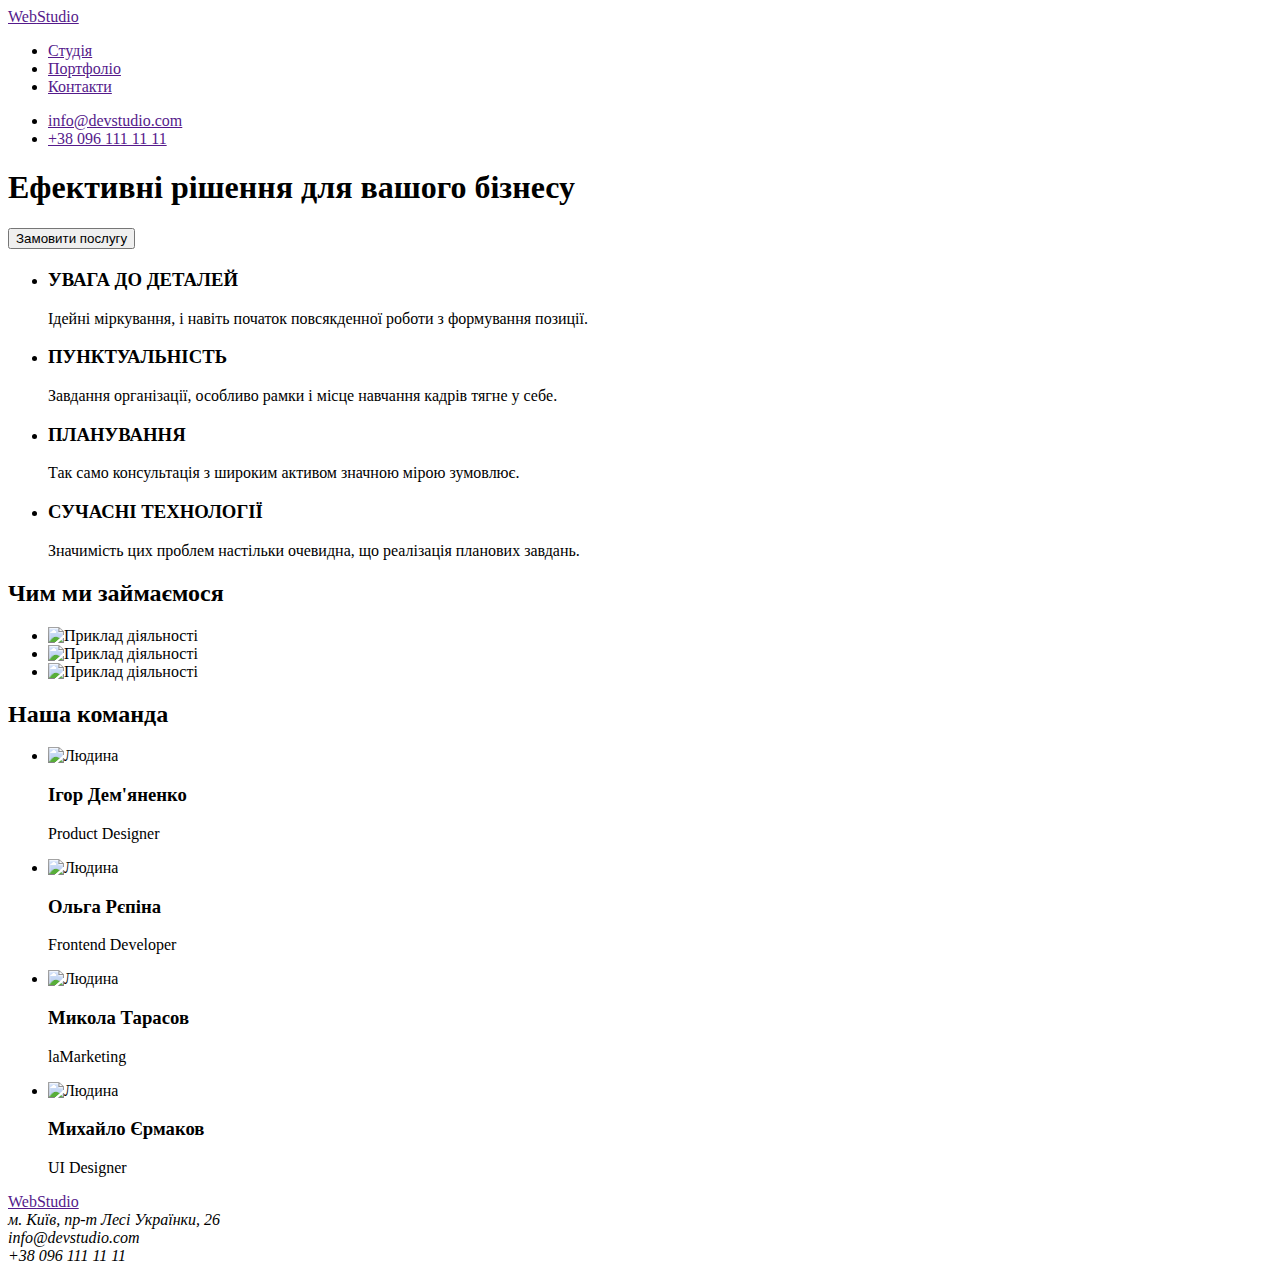
==== index.html @ bacfbe08 "Update" ====
<!DOCTYPE html>
<html lang="uk">
  <head>
    <meta charset="UTF-8" />
    <meta http-equiv="X-UA-Compatible" content="IE=edge" />
    <meta name="viewport" content="width=device-width, initial-scale=1.0" />
    <title>Студія</title>
  </head>
  <body>
    <!--Header-->
    <header>
      <a href=""><span class="web-style">Web</span>Studio</a>

      <nav>
        <ul>
          <li><a href="">Студія</a></li>
          <li><a href="">Портфоліо</a></li>
          <li><a href="">Контакти</a></li>
        </ul>

        <ul>
          <li><a href="">info@devstudio.com</a></li>
          <li><a href="">+38 096 111 11 11</a></li>
        </ul>
      </nav>
    </header>

    <!--Main-->
    <main>
      <!--Hero-->
      <section>
        <h1>Ефективні рішення для вашого бізнесу</h1>
        <button type="button">Замовити послугу</button>
      </section>

      <section>
        <h2></h2>
        <ul>
          <li>
            <h3>УВАГА ДО ДЕТАЛЕЙ</h3>
            <p>Ідейні міркування, і навіть початок повсякденної роботи з формування позиції.</p>
          </li>
          <li>
            <h3>ПУНКТУАЛЬНІСТЬ</h3>
            <p>Завдання організації, особливо рамки i місце навчання кадрів тягне у себe.</p>
          </li>
          <li>
            <h3>ПЛАНУВАННЯ</h3>
            <p>Так само консультація з широким активом значною мірою зумовлює.</p>
          </li>
          <li>
            <h3>СУЧАСНІ ТЕХНОЛОГІЇ</h3>
            <p>Значимість цих проблем настільки очевидна, що реалізація планових завдань.</p>
          </li>
        </ul>
      </section>
      <section>
        <h2>Чим ми займаємося</h2>
        <ul>
          <li><img src="./images/img1.svg" alt="Приклад діяльності" width="370" height="294" /></li>
          <li><img src="./images/img2.svg" alt="Приклад діяльності" width="370" height="294" /></li>
          <li><img src="./images/img3.svg" alt="Приклад діяльності" width="370" height="294" /></li>
        </ul>
      </section>

      <section>
        <h2>Наша команда</h2>
        <ul>
          <li>
            <img src="./images/igor.jpg" alt="Людина" width="270" height="260" />
            <h3>Ігор Дем'яненко</h3>
            <p lang="en">Product Designer</p>
          </li>
          <li>
            <img src="./images/olga.jpg" alt="Людина" width="270" height="260" />
            <h3>Ольга Рєпіна</h3>
            <p lang="en">Frontend Developer</p>
          </li>
          <li>
            <img src="./images/mikola.jpg" alt="Людина" width="270" height="260" />
            <h3>Микола Тарасов</h3>
            <p lang="en">laMarketing</p>
          </li>
          <li>
            <img src="./images/mykhailo.jpg" alt="Людина" width="270" height="260" />
            <h3>Михайло Єрмаков</h3>
            <p lang="en">UI Designer</p>
          </li>
        </ul>
      </section>
    </main>

    <!--Footer-->
    <footer>
      <a href=""><span class="web-style">Web</span>Studio</a>

      <address>
        м. Київ, пр-т Лесі Українки, 26 <br />
        info@devstudio.com <br />
        +38 096 111 11 11
      </address>
    </footer>
  </body>
</html>
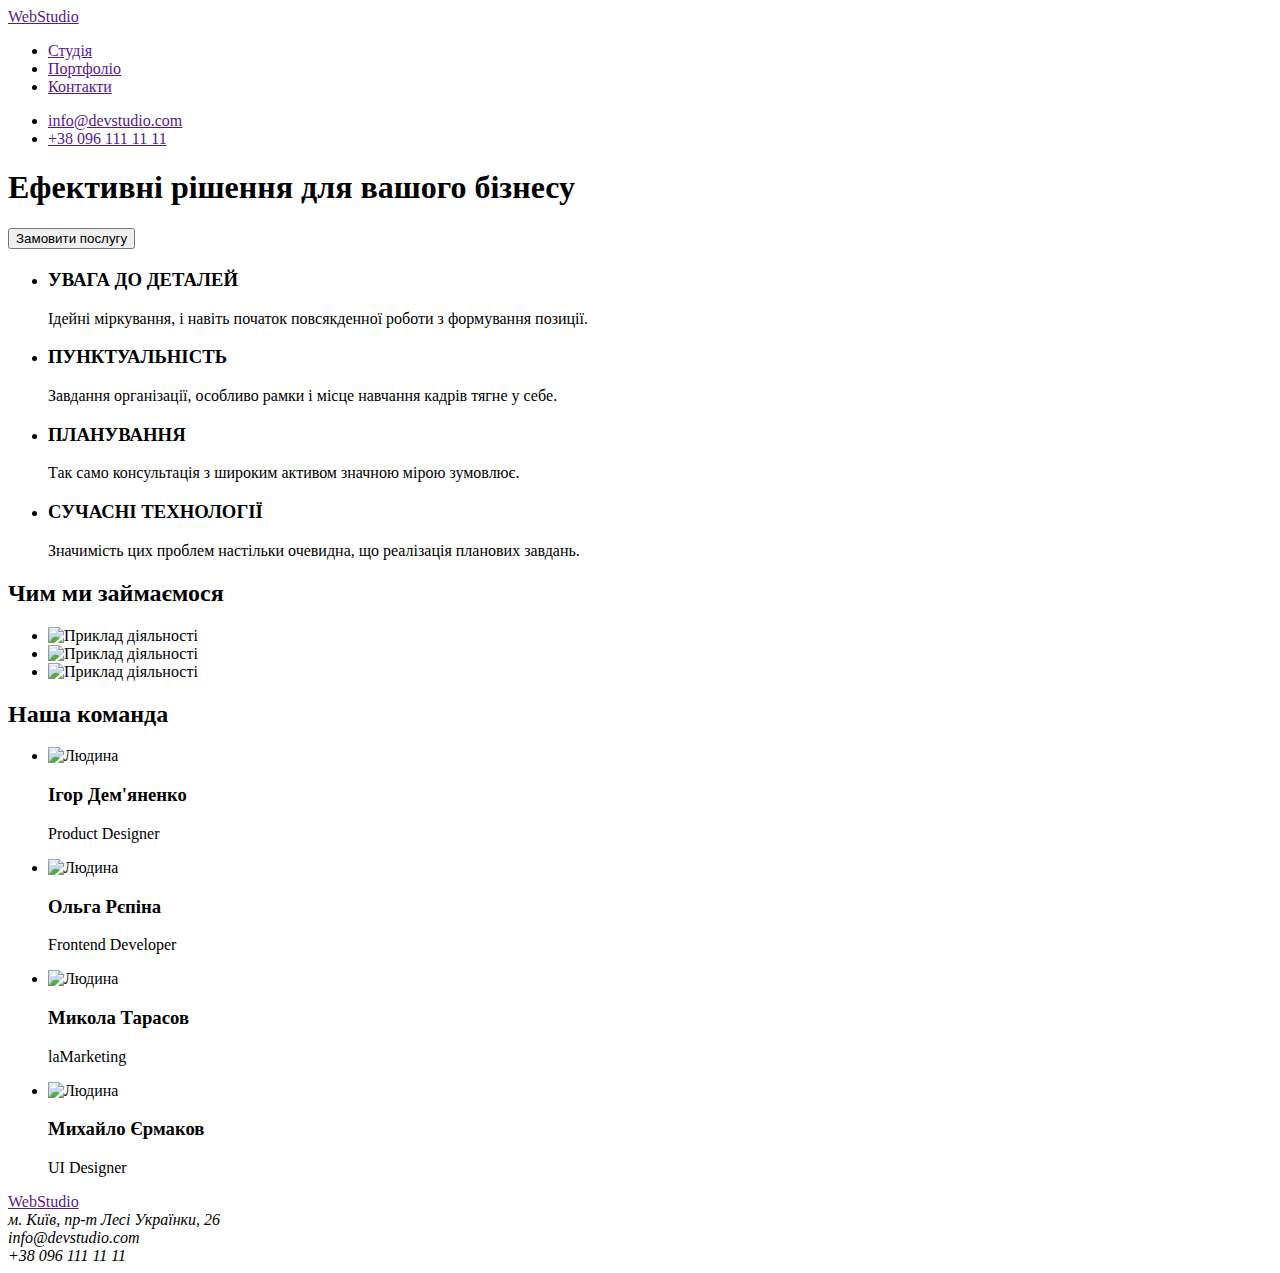
==== commit 3e9770d0: "Update" ====
--- a/index.html
+++ b/index.html
@@ -9,7 +9,7 @@
   <body>
     <!--Header-->
     <header>
-      <a href=""><span class="web-style">Web</span>Studio</a>
+      <a href="">WebStudio</a>
 
       <nav>
         <ul>
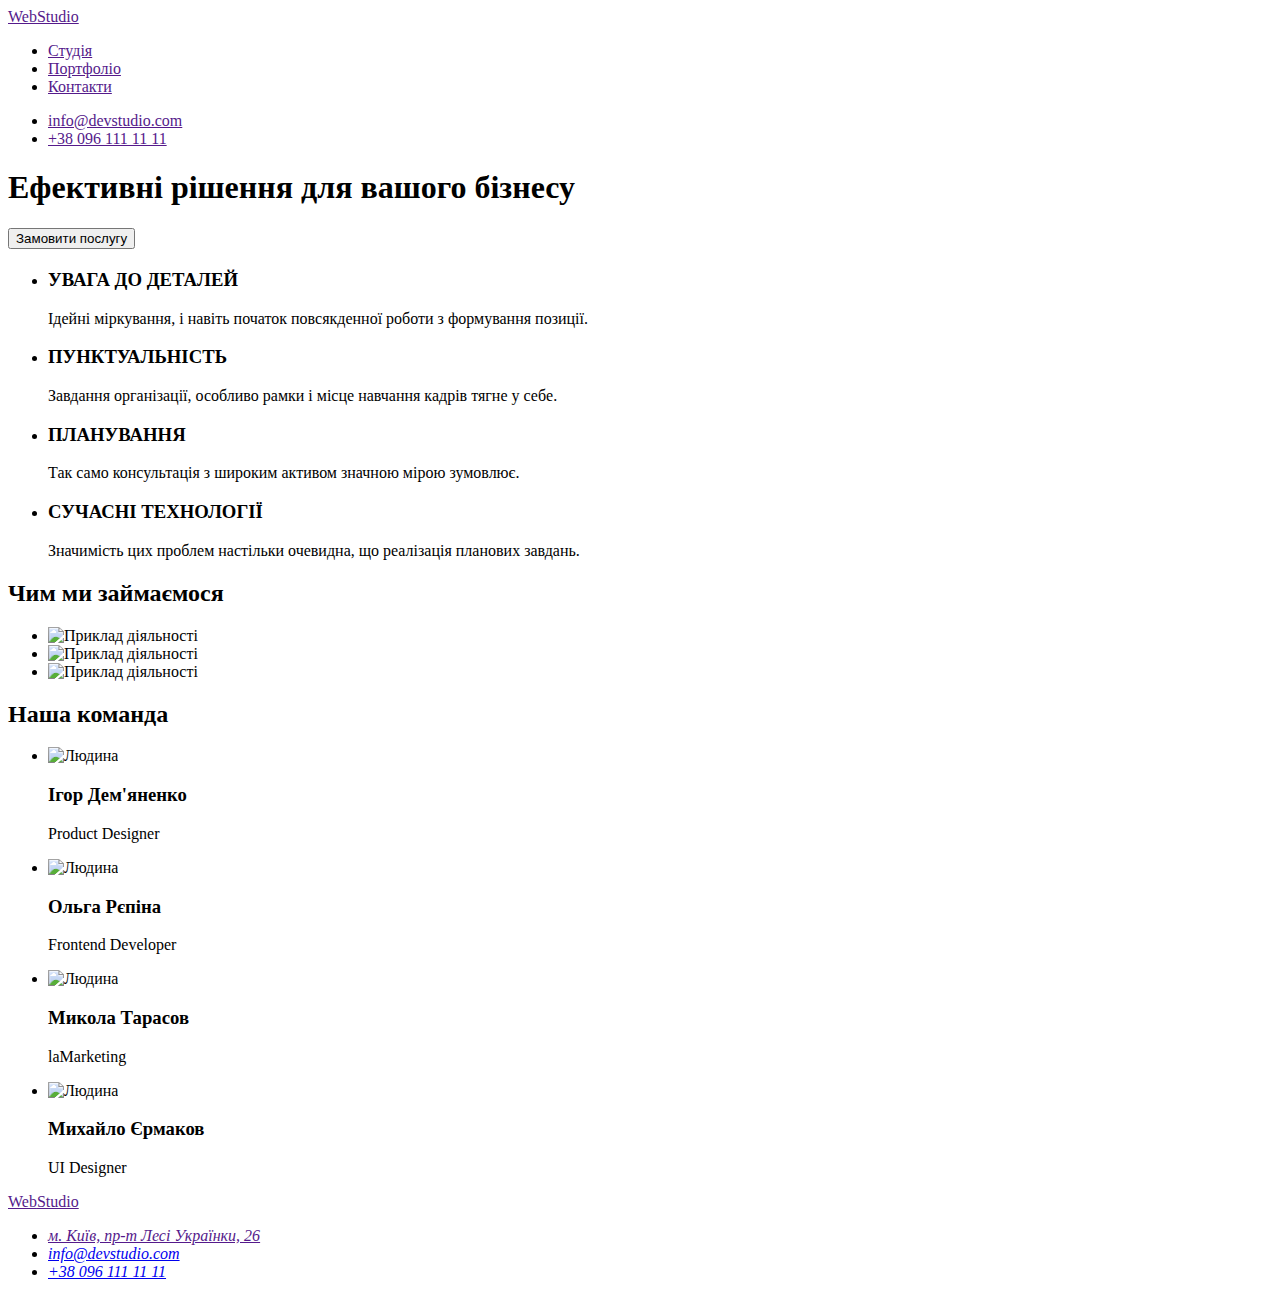
==== commit b38ee0e4: "Update index.html" ====
--- a/index.html
+++ b/index.html
@@ -1,5 +1,5 @@
 <!DOCTYPE html>
-<html lang="uk">
+<html lang="ua">
   <head>
     <meta charset="UTF-8" />
     <meta http-equiv="X-UA-Compatible" content="IE=edge" />
@@ -92,12 +92,14 @@
 
     <!--Footer-->
     <footer>
-      <a href=""><span class="web-style">Web</span>Studio</a>
+      <a class="logo" href=""><span class="logo-style">Web</span>Studio</a>
 
       <address>
-        м. Київ, пр-т Лесі Українки, 26 <br />
-        info@devstudio.com <br />
-        +38 096 111 11 11
+        <ul>
+          <li><a href="">м. Київ, пр-т Лесі Українки, 26</a></li>
+          <li><a href="mailto:info@devstudio.com">info@devstudio.com</a></li>
+          <li><a href="tel:+380961111111">+38 096 111 11 11</a></li>
+        </ul>
       </address>
     </footer>
   </body>
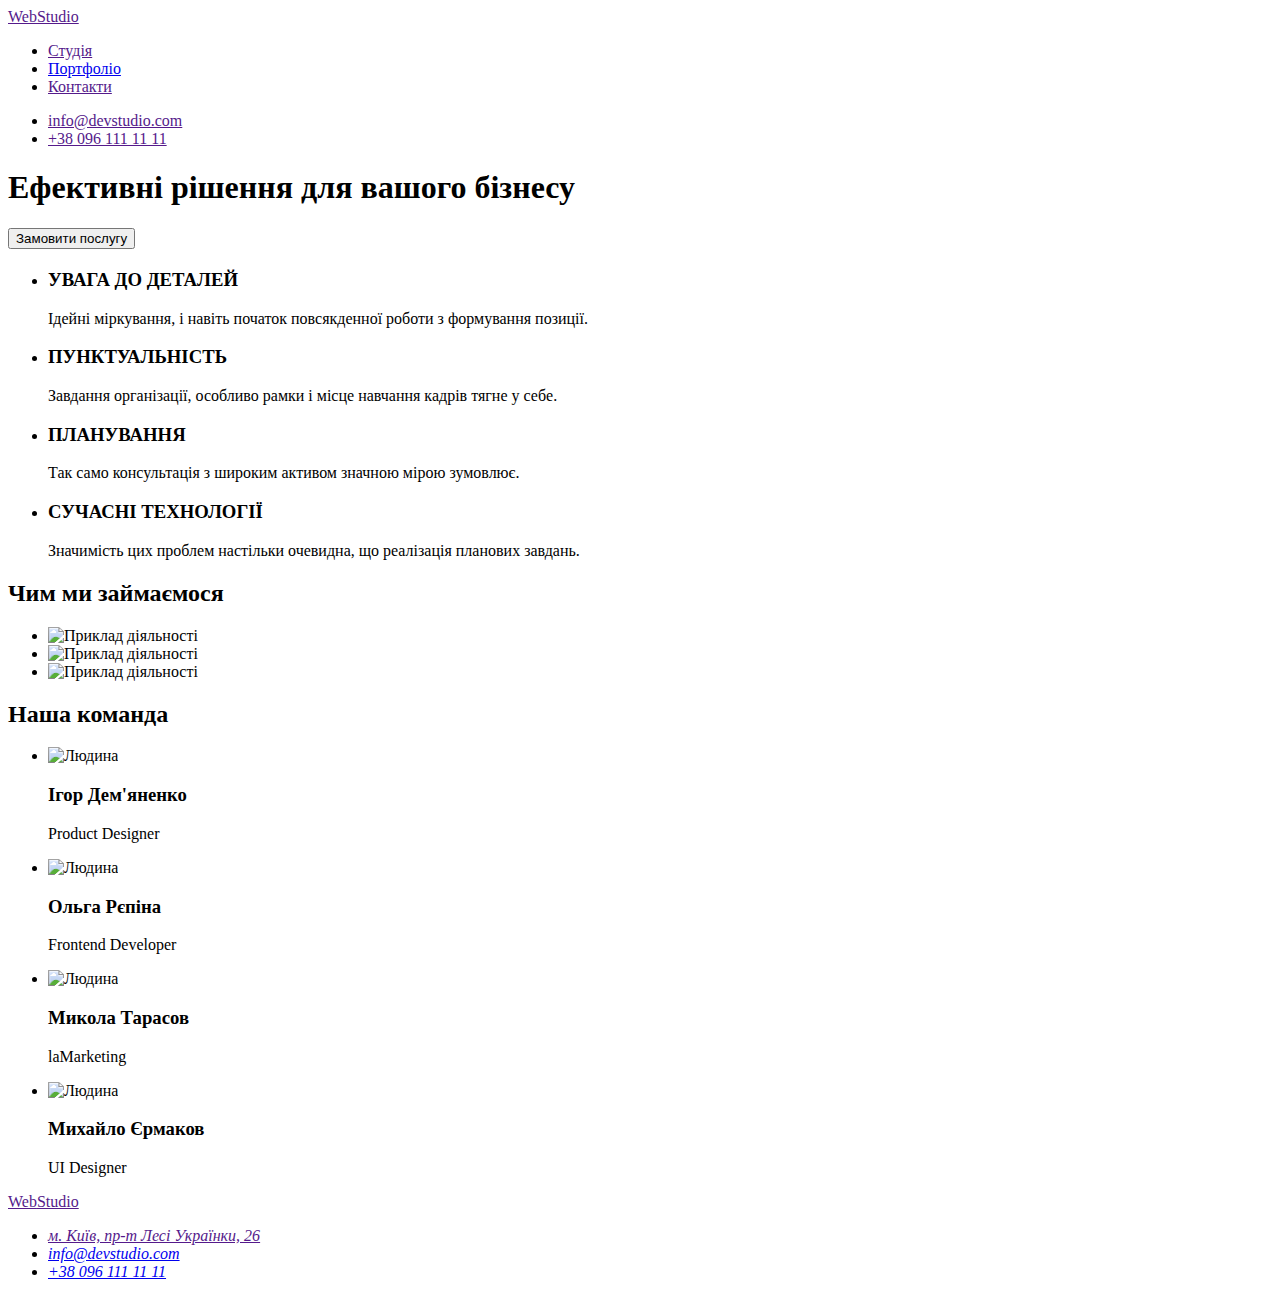
==== commit faea78e7: "Update" ====
--- a/index.html
+++ b/index.html
@@ -1,5 +1,5 @@
 <!DOCTYPE html>
-<html lang="ua">
+<html lang="uk">
   <head>
     <meta charset="UTF-8" />
     <meta http-equiv="X-UA-Compatible" content="IE=edge" />
@@ -14,7 +14,7 @@
       <nav>
         <ul>
           <li><a href="">Студія</a></li>
-          <li><a href="">Портфоліо</a></li>
+          <li><a href="./portfolio.html">Портфоліо</a></li>
           <li><a href="">Контакти</a></li>
         </ul>
 
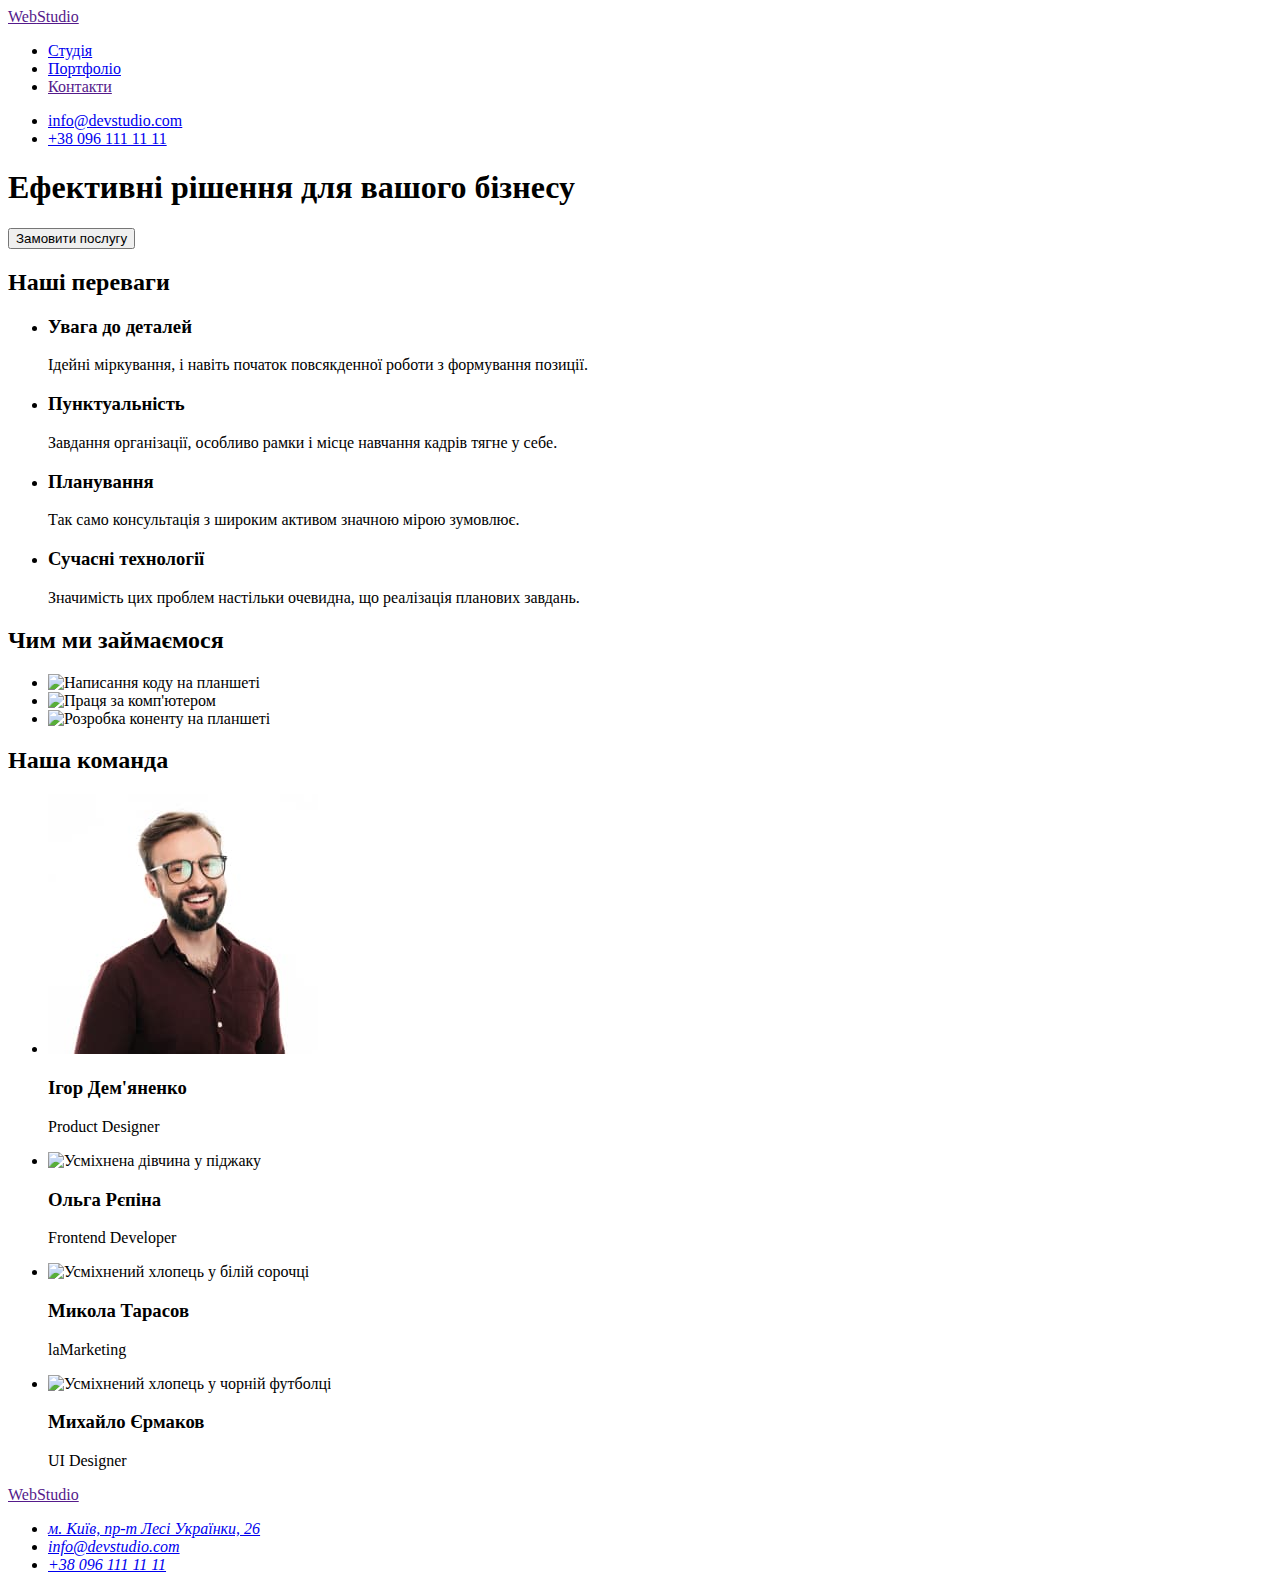
==== commit 6d2155bf: "Update" ====
--- a/index.html
+++ b/index.html
@@ -9,20 +9,20 @@
   <body>
     <!--Header-->
     <header>
-      <a href="">WebStudio</a>
+      <a class="logo" href=""><span class="logo-style">Web</span>Studio</a>
 
       <nav>
-        <ul>
-          <li><a href="">Студія</a></li>
-          <li><a href="./portfolio.html">Портфоліо</a></li>
+        <ul class="site-nav">
+          <li><a href="./index.html">Студія</a></li>
+          <li><a class="current" href="./portfolio.html">Портфоліо</a></li>
           <li><a href="">Контакти</a></li>
         </ul>
+      </nav>
 
-        <ul>
-          <li><a href="">info@devstudio.com</a></li>
-          <li><a href="">+38 096 111 11 11</a></li>
-        </ul>
-      </nav>
+      <ul class="auth-nav">
+        <li><a href="mailto:info@devstudio.com">info@devstudio.com</a></li>
+        <li><a href="tel:+380961111111">+38 096 111 11 11</a></li>
+      </ul>
     </header>
 
     <!--Main-->
@@ -34,22 +34,22 @@
       </section>
 
       <section>
-        <h2></h2>
+        <h2>Наші переваги</h2>
         <ul>
           <li>
-            <h3>УВАГА ДО ДЕТАЛЕЙ</h3>
+            <h3>Увага до деталей</h3>
             <p>Ідейні міркування, і навіть початок повсякденної роботи з формування позиції.</p>
           </li>
           <li>
-            <h3>ПУНКТУАЛЬНІСТЬ</h3>
+            <h3>Пунктуальність</h3>
             <p>Завдання організації, особливо рамки i місце навчання кадрів тягне у себe.</p>
           </li>
           <li>
-            <h3>ПЛАНУВАННЯ</h3>
+            <h3>Планування</h3>
             <p>Так само консультація з широким активом значною мірою зумовлює.</p>
           </li>
           <li>
-            <h3>СУЧАСНІ ТЕХНОЛОГІЇ</h3>
+            <h3>Сучасні технології</h3>
             <p>Значимість цих проблем настільки очевидна, що реалізація планових завдань.</p>
           </li>
         </ul>
@@ -57,9 +57,25 @@
       <section>
         <h2>Чим ми займаємося</h2>
         <ul>
-          <li><img src="./images/img1.svg" alt="Приклад діяльності" width="370" height="294" /></li>
-          <li><img src="./images/img2.svg" alt="Приклад діяльності" width="370" height="294" /></li>
-          <li><img src="./images/img3.svg" alt="Приклад діяльності" width="370" height="294" /></li>
+          <li>
+            <img
+              src="./images/img1.jpg"
+              alt="Написання коду на планшеті"
+              width="370"
+              height="294"
+            />
+          </li>
+          <li>
+            <img src="./images/img2.jpg" alt="Праця за комп'ютером" width="370" height="294" />
+          </li>
+          <li>
+            <img
+              src="./images/img3.jpg"
+              alt="Розробка коненту на планшеті"
+              width="370"
+              height="294"
+            />
+          </li>
         </ul>
       </section>
 
@@ -67,22 +83,42 @@
         <h2>Наша команда</h2>
         <ul>
           <li>
-            <img src="./images/igor.jpg" alt="Людина" width="270" height="260" />
+            <img
+              src="./images/igor.jpg"
+              alt="Усміхнений хлопець у коричневій сорочці"
+              width="270"
+              height="260"
+            />
             <h3>Ігор Дем'яненко</h3>
             <p lang="en">Product Designer</p>
           </li>
           <li>
-            <img src="./images/olga.jpg" alt="Людина" width="270" height="260" />
+            <img
+              src="./images/olga.jpg"
+              alt="Усміхнена дівчина у піджаку"
+              width="270"
+              height="260"
+            />
             <h3>Ольга Рєпіна</h3>
             <p lang="en">Frontend Developer</p>
           </li>
           <li>
-            <img src="./images/mikola.jpg" alt="Людина" width="270" height="260" />
+            <img
+              src="./images/mikola.jpg"
+              alt="Усміхнений хлопець у білій сорочці"
+              width="270"
+              height="260"
+            />
             <h3>Микола Тарасов</h3>
             <p lang="en">laMarketing</p>
           </li>
           <li>
-            <img src="./images/mykhailo.jpg" alt="Людина" width="270" height="260" />
+            <img
+              src="./images/mykhailo.jpg"
+              alt="Усміхнений хлопець у чорній футболці"
+              width="270"
+              height="260"
+            />
             <h3>Михайло Єрмаков</h3>
             <p lang="en">UI Designer</p>
           </li>
@@ -92,11 +128,13 @@
 
     <!--Footer-->
     <footer>
-      <a class="logo" href=""><span class="logo-style">Web</span>Studio</a>
+      <a href="">WebStudio</a>
 
       <address>
         <ul>
-          <li><a href="">м. Київ, пр-т Лесі Українки, 26</a></li>
+          <li>
+            <a href="https://goo.gl/maps/CPtrU1FHBa2aNyZL9">м. Київ, пр-т Лесі Українки, 26</a>
+          </li>
           <li><a href="mailto:info@devstudio.com">info@devstudio.com</a></li>
           <li><a href="tel:+380961111111">+38 096 111 11 11</a></li>
         </ul>
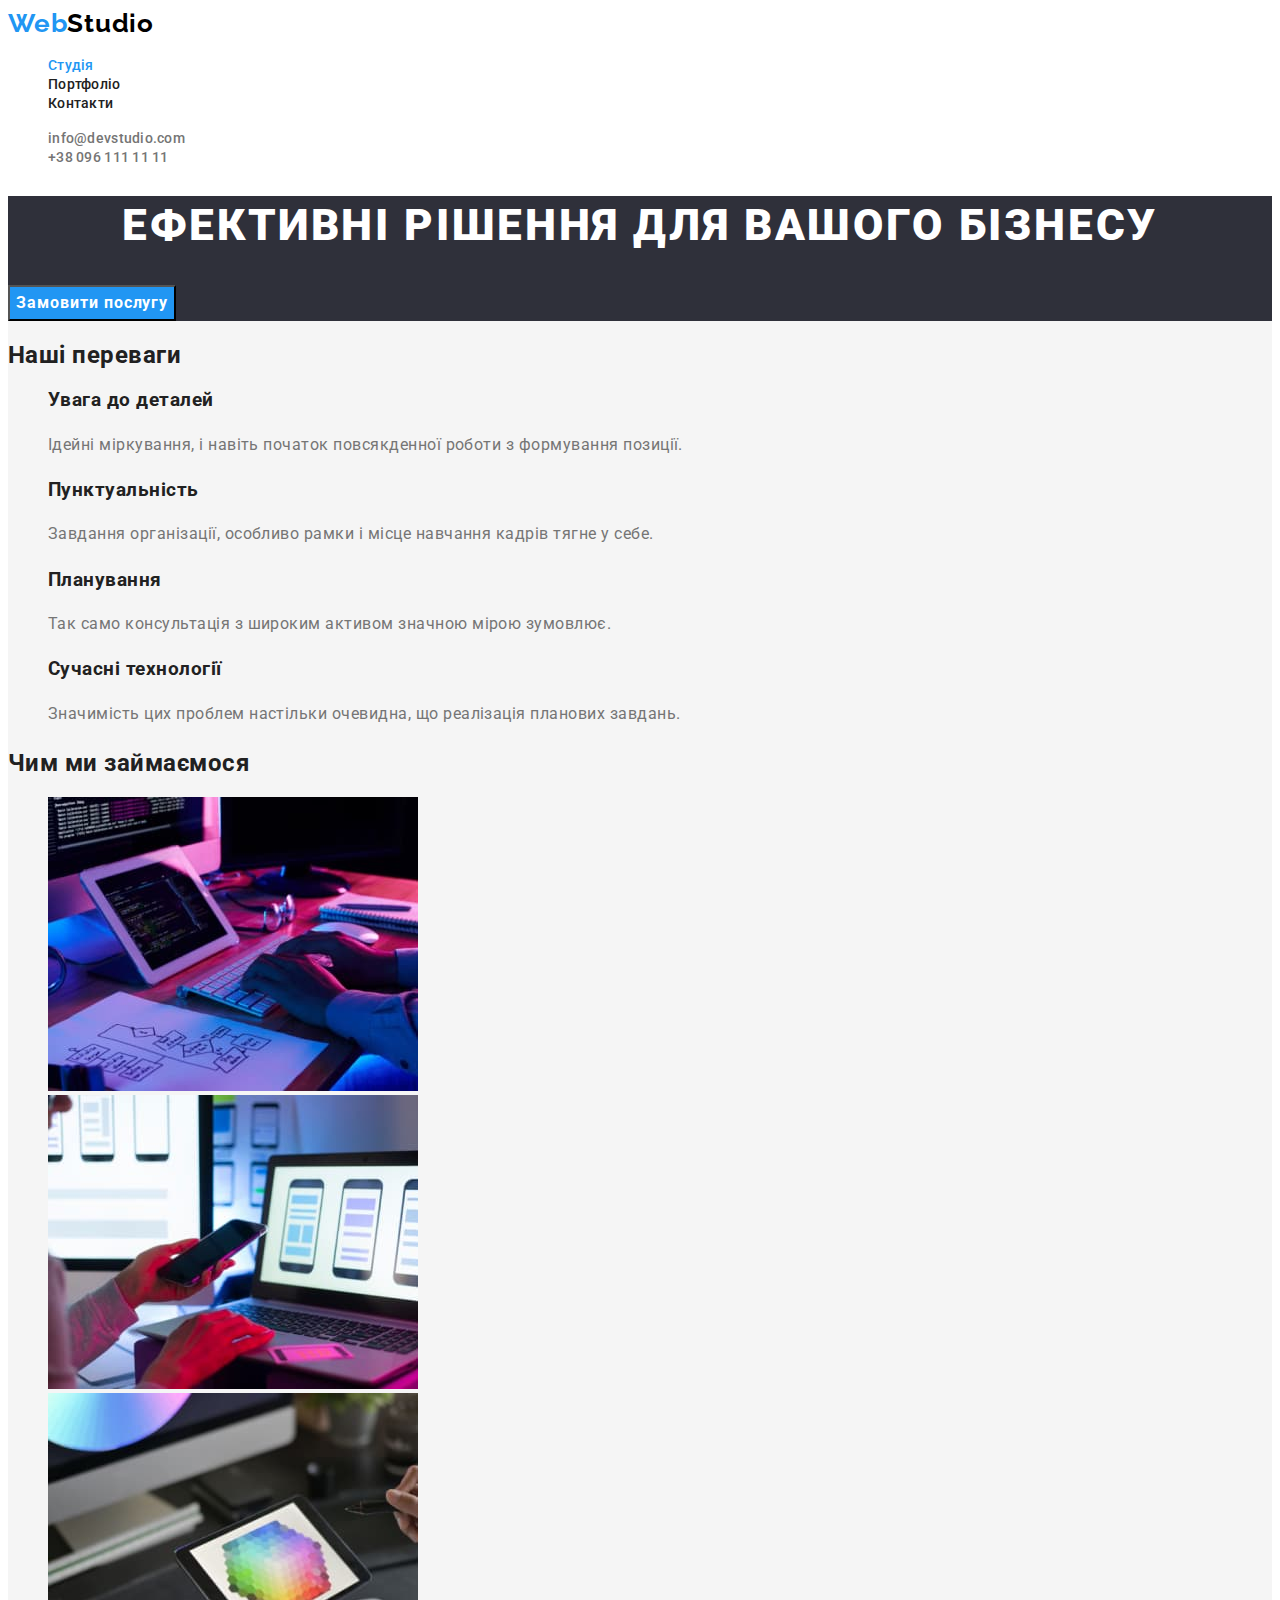
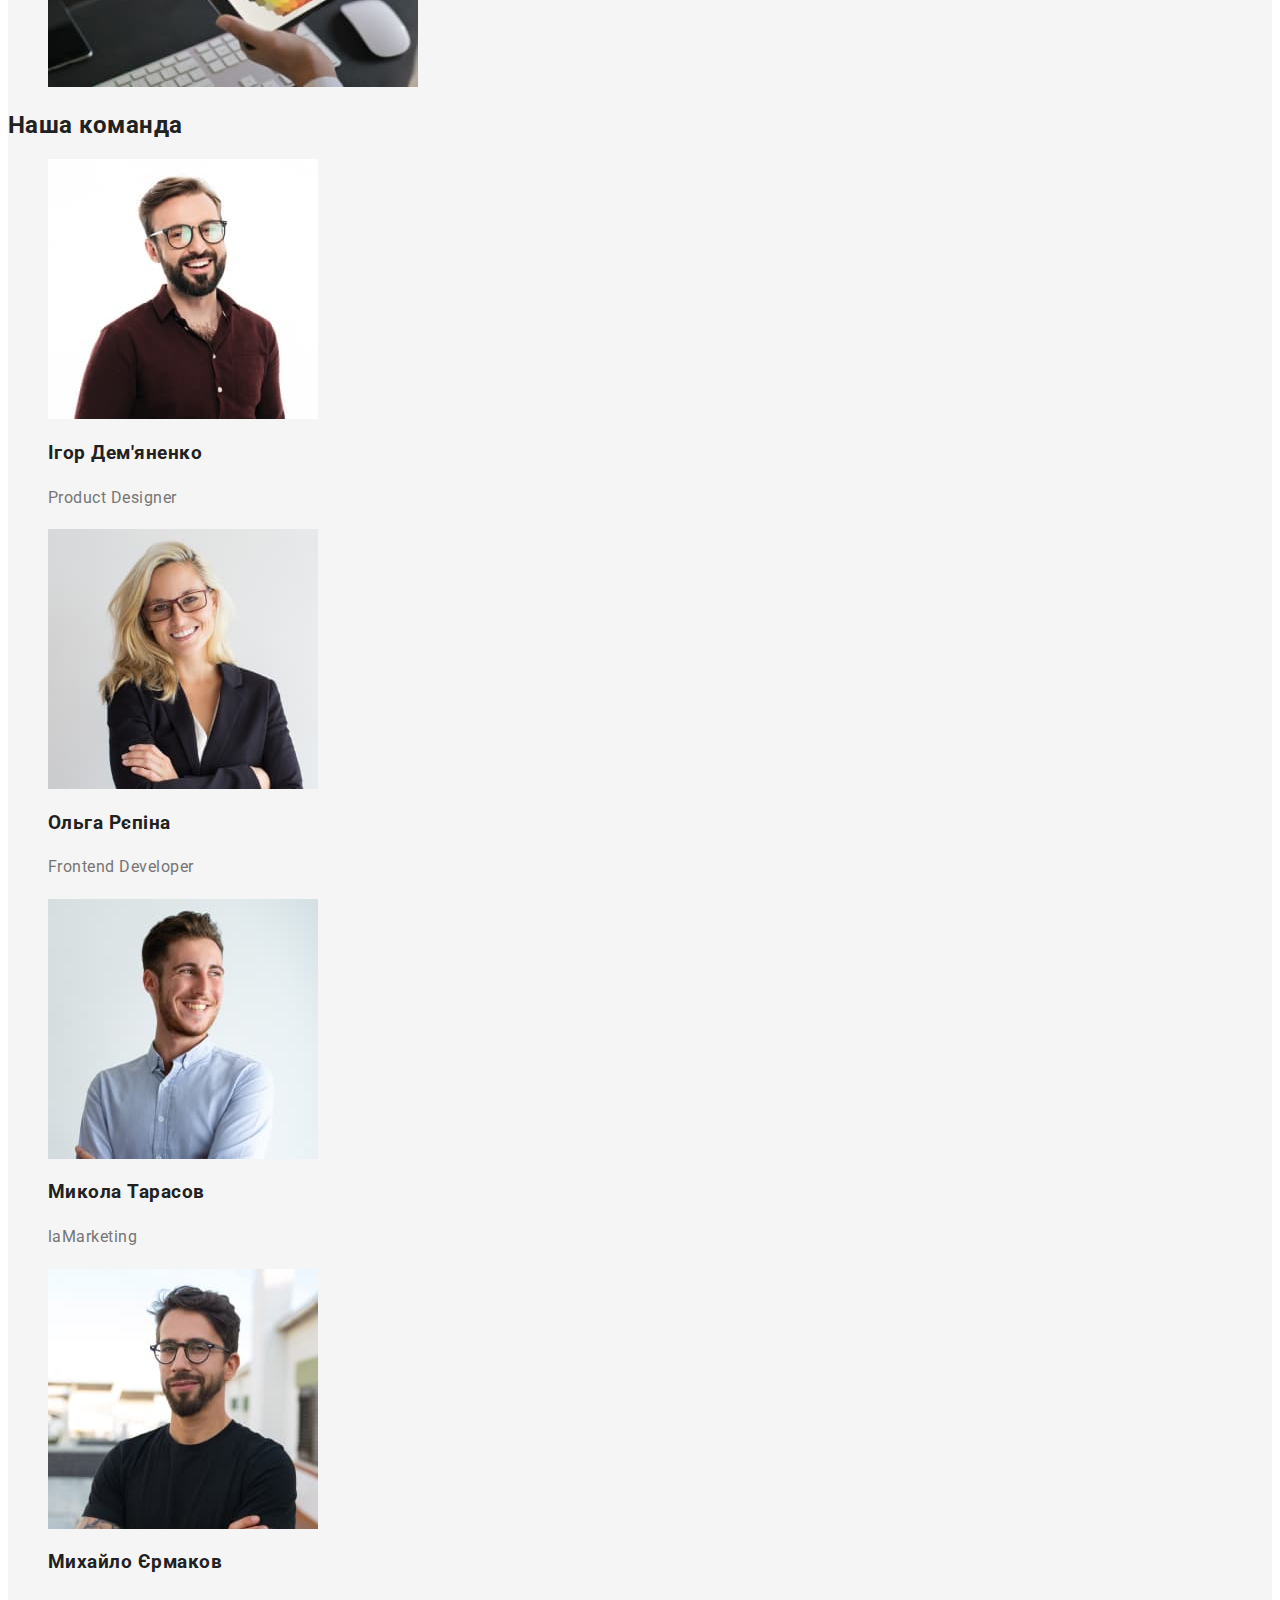
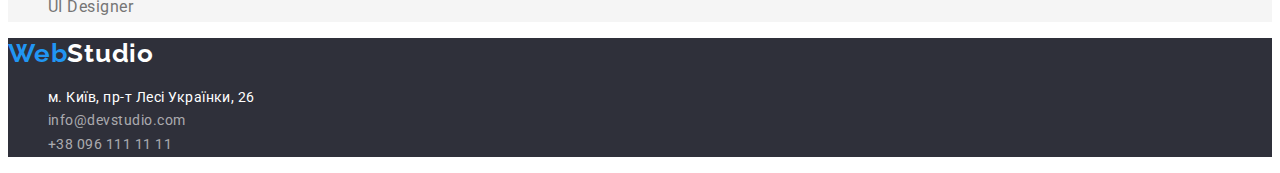
==== commit 3b69237e: "Update" ====
--- a/index.html
+++ b/index.html
@@ -5,16 +5,23 @@
     <meta http-equiv="X-UA-Compatible" content="IE=edge" />
     <meta name="viewport" content="width=device-width, initial-scale=1.0" />
     <title>Студія</title>
+    <link rel="preconnect" href="https://fonts.googleapis.com" />
+    <link rel="preconnect" href="https://fonts.gstatic.com" crossorigin />
+    <link
+      href="https://fonts.googleapis.com/css2?family=Raleway:wght@700&family=Roboto:wght@400;500;700&display=swap"
+      rel="stylesheet"
+    />
+    <link rel="stylesheet" href="./css/styles.css" />
   </head>
-  <body>
+  <body class="body">
     <!--Header-->
     <header>
-      <a class="logo" href=""><span class="logo-style">Web</span>Studio</a>
+      <a lang="en" class="logo" href=""><span class="logo-style">Web</span>Studio</a>
 
       <nav>
         <ul class="site-nav">
-          <li><a href="./index.html">Студія</a></li>
-          <li><a class="current" href="./portfolio.html">Портфоліо</a></li>
+          <li><a class="current" href="./index.html">Студія</a></li>
+          <li><a href="./portfolio.html">Портфоліо</a></li>
           <li><a href="">Контакти</a></li>
         </ul>
       </nav>
@@ -26,11 +33,11 @@
     </header>
 
     <!--Main-->
-    <main>
+    <main class="main">
       <!--Hero-->
-      <section>
+      <section class="hero">
         <h1>Ефективні рішення для вашого бізнесу</h1>
-        <button type="button">Замовити послугу</button>
+        <button type="button" class="button-hero">Замовити послугу</button>
       </section>
 
       <section>
@@ -127,16 +134,18 @@
     </main>
 
     <!--Footer-->
-    <footer>
-      <a href="">WebStudio</a>
+    <footer class="footer">
+      <a lang="en" class="logo" href=""><span class="logo-style">Web</span>Studio</a>
 
-      <address>
+      <address class="addres">
         <ul>
           <li>
-            <a href="https://goo.gl/maps/CPtrU1FHBa2aNyZL9">м. Київ, пр-т Лесі Українки, 26</a>
+            <a class="addres-first-link" href="https://goo.gl/maps/CPtrU1FHBa2aNyZL9"
+              >м. Київ, пр-т Лесі Українки, 26</a
+            >
           </li>
-          <li><a href="mailto:info@devstudio.com">info@devstudio.com</a></li>
-          <li><a href="tel:+380961111111">+38 096 111 11 11</a></li>
+          <li><a class="addres-link" href="mailto:info@devstudio.com">info@devstudio.com</a></li>
+          <li><a class="addres-link" href="tel:+380961111111">+38 096 111 11 11</a></li>
         </ul>
       </address>
     </footer>
--- a/css/styles.css
+++ b/css/styles.css
@@ -0,0 +1,172 @@
+/* Color palette */
+
+/* Main color text #212121; */
+/* Second color text #757575; */
+/* accent #2196F3; */
+/* white #FFFFFF; */
+/* rgba white rgba(255, 255, 255, 0.6); */
+/* Header background color: #FFFFFF; */
+/* Footer and hero background color: #2F303A; */
+/* Main background color: #F5F5F5; */
+/* black #000000 */
+
+:root {
+    --main-color: #212121;
+    --second-color: #757575;
+    --accent: #2196F3;
+    --footer-hero: #2F303A;
+}
+
+ul {
+    list-style: none;
+}
+.body {
+color: var(--main-color);
+background-color: #FFFFFF;
+font-family: 'Roboto', sans-serif;
+letter-spacing: 0.03em;
+}
+
+a {
+    text-decoration: none;
+}
+
+/* Header */
+.logo {
+    color: #000000; 
+    font-family: 'Raleway', sans-serif;
+    font-weight: 700;
+    font-size: 26px;
+    line-height: 1.2;
+    letter-spacing: 0.03em;
+    }
+.logo-style {
+    color: var(--accent);
+}
+
+.site-nav a {
+    color: var(--main-color);
+    font-weight: 500;
+    font-size: 14px;
+    line-height: 1.14;
+    letter-spacing: 0.02em;
+}
+
+.auth-nav a {
+    color: var(--second-color);
+    font-weight: 500;
+    font-size: 14px;
+    line-height: 1.14;
+    letter-spacing: 0.02em;
+}
+
+.logo:hover,
+.logo:focus {
+    color: var(--accent);
+}
+
+.site-nav a:hover,
+.site-nav a:focus {
+    color: var(--accent);
+}
+
+.auth-nav a:hover, 
+.auth-nav a:focus {
+    color: var(--accent);
+}
+
+.site-nav .current {
+color: var(--accent);
+}
+
+/* Main */
+.main {
+    background-color: #F5F5F5;
+}
+
+.hero {
+    background-color: var(--footer-hero);
+}
+
+.hero > h1 {
+    font-family: 'Roboto', sans-serif;
+    font-weight: 900;
+    font-size: 44px;
+    line-height: 1.36;
+    text-align: center;
+    letter-spacing: 0.06em;
+    text-transform: uppercase;
+    color: #FFFFFF;
+}
+.second-section h2 {
+    font-weight: 700;
+    font-size: 18px;
+    line-height: 2;
+    letter-spacing: 0.06em;
+}
+
+p {
+    font-weight: 400;
+    font-size: 16px;
+    line-height: 1.9;
+    color: var(--second-color);
+}
+
+/* Navigations Buttons*/
+button {
+    font-family: inherit;
+    cursor: pointer;
+}
+
+.button-hero {
+    font-weight: 700;
+    font-size: 16px;
+    line-height: 1.88;
+    align-items: center;
+    text-align: center;
+    letter-spacing: 0.06em;
+    background: #2196F3;
+    color: #FFFFFF;
+}
+
+.button:hover,
+.button:focus {
+    color: #FFFFFF;
+    background-color: var(--accent);
+    font-weight: 500;
+    font-size: 16px;
+    line-height: 1.6;
+    text-align: center;
+}
+
+/* Footer */
+.footer {
+    background-color: var(--footer-hero) ;
+}
+
+.addres{
+    font-style: normal;
+}
+
+.footer > .logo {
+    color: #FFFFFF;
+}
+
+.addres-first-link {
+    color: #FFFFFF;
+    font-weight: 400;
+    font-size: 14px;
+    line-height: 1.7;
+}
+
+.addres-link {
+    color: rgba(255, 255, 255, 0.6);
+    font-weight: 400;
+    font-size: 14px;
+    line-height: 1.7;
+}
+
+.addres a:hover,
+.addres a:focus {
+    color:var(--accent)
+}